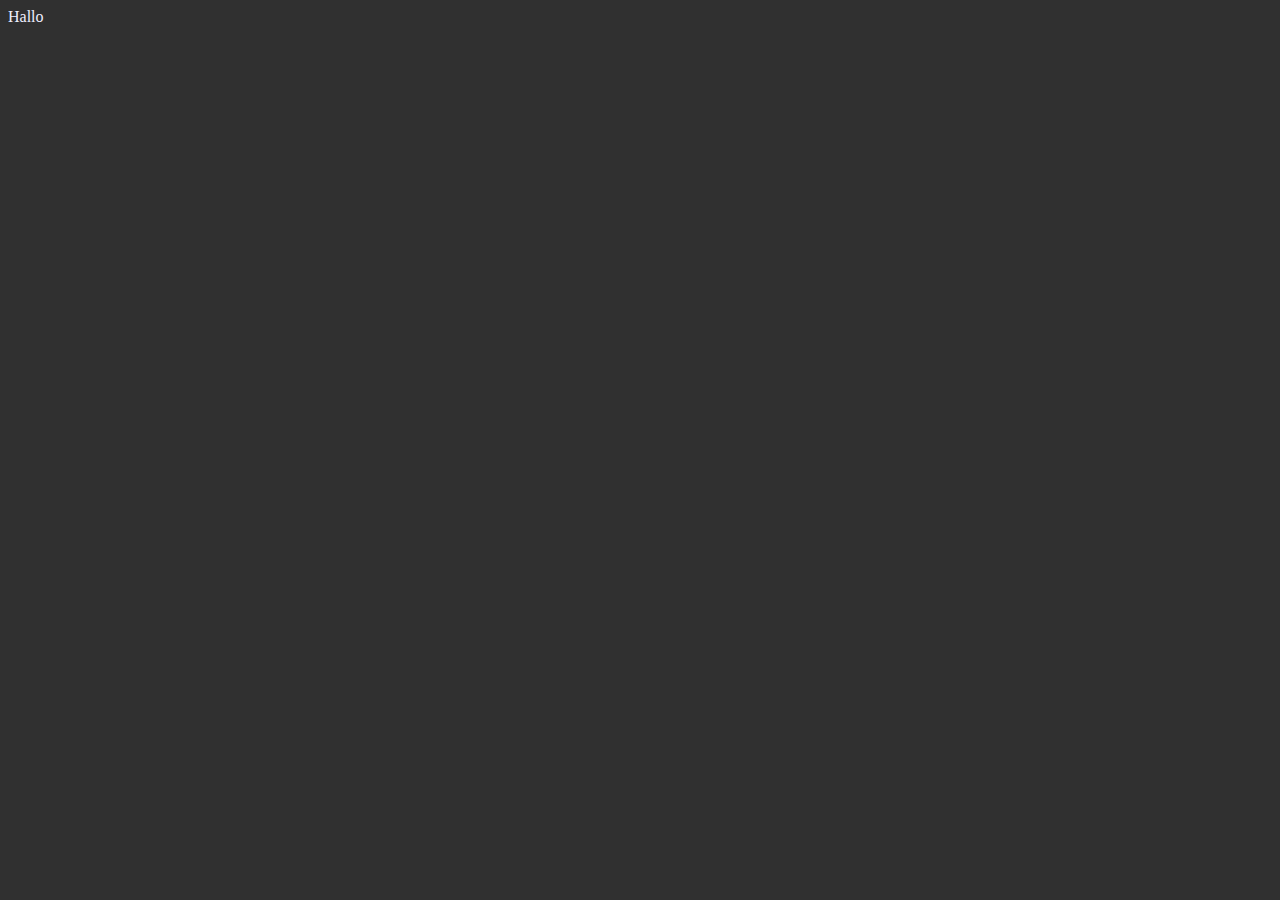
==== index.html @ 95289bf8 "Initial commit" ====
<!DOCTYPE html>

<title>conscriptUán</title>
<meta content="conscriptUán" property="og:title" />
<meta content="An online tool for creating and rendering conscripts." property="og:description" />
<!-- <meta content="https://indigouan.github.io/conscriptUan" property="og:url" /> -->

<html>
	<head>
		<link rel="stylesheet" type="text/css" href="style.css">
	</head>

	<text id="result">Hallo</text>
</html>

<script src="script.js"></script>
---- style.css ----
body {
	background-color: #303030;
	color: #eeeeff
}
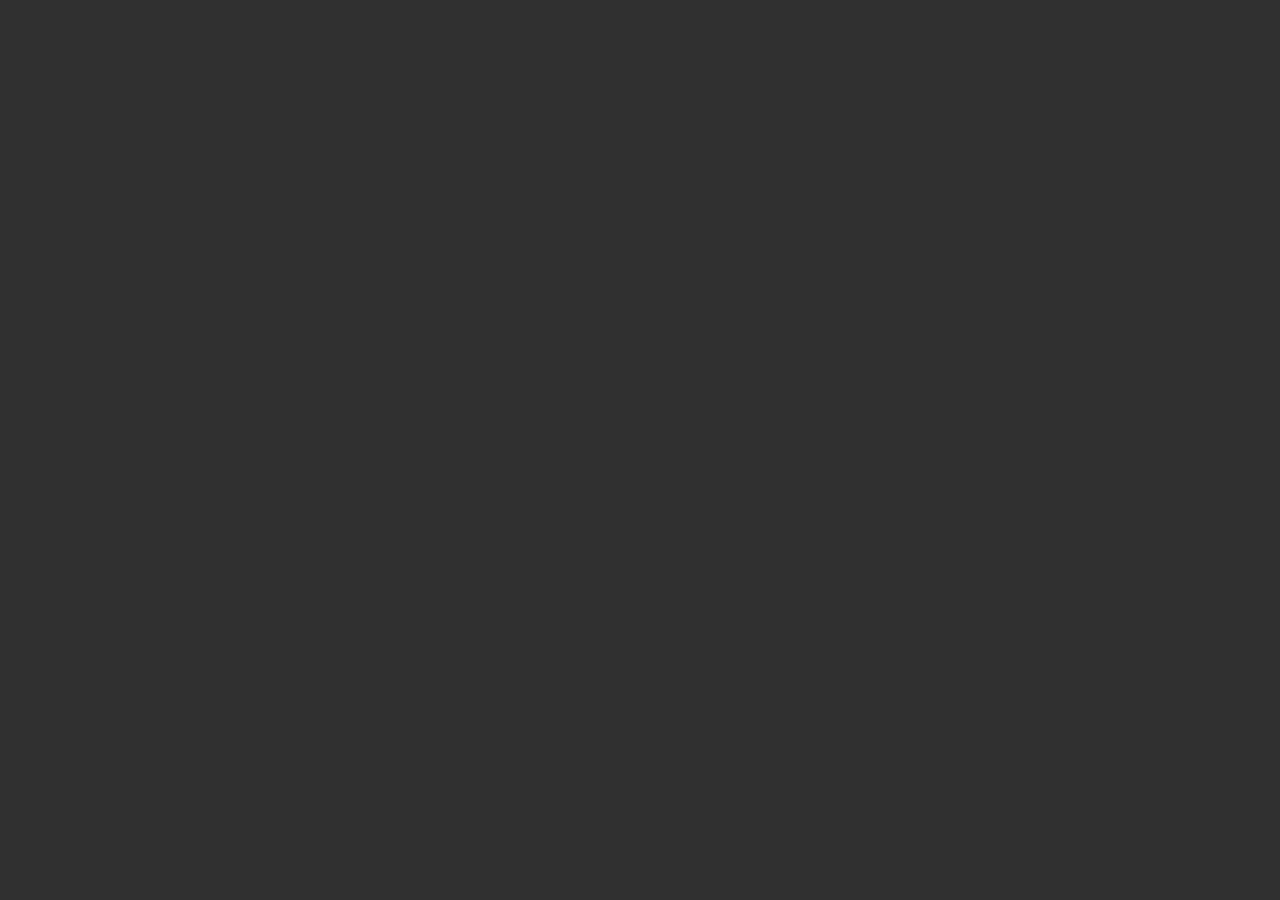
==== commit 148c7df0: "woking on glyph collection" ====
--- a/index.html
+++ b/index.html
@@ -9,8 +9,6 @@
 	<head>
 		<link rel="stylesheet" type="text/css" href="style.css">
 	</head>
-
-	<text id="result">Hallo</text>
 </html>
 
 <script src="script.js"></script>
--- a/style.css
+++ b/style.css
@@ -1,4 +1,5 @@
 body {
 	background-color: #303030;
-	color: #eeeeff
+	color: #eeeeff;
+	font-family: Verdana, sans-serif;
 }
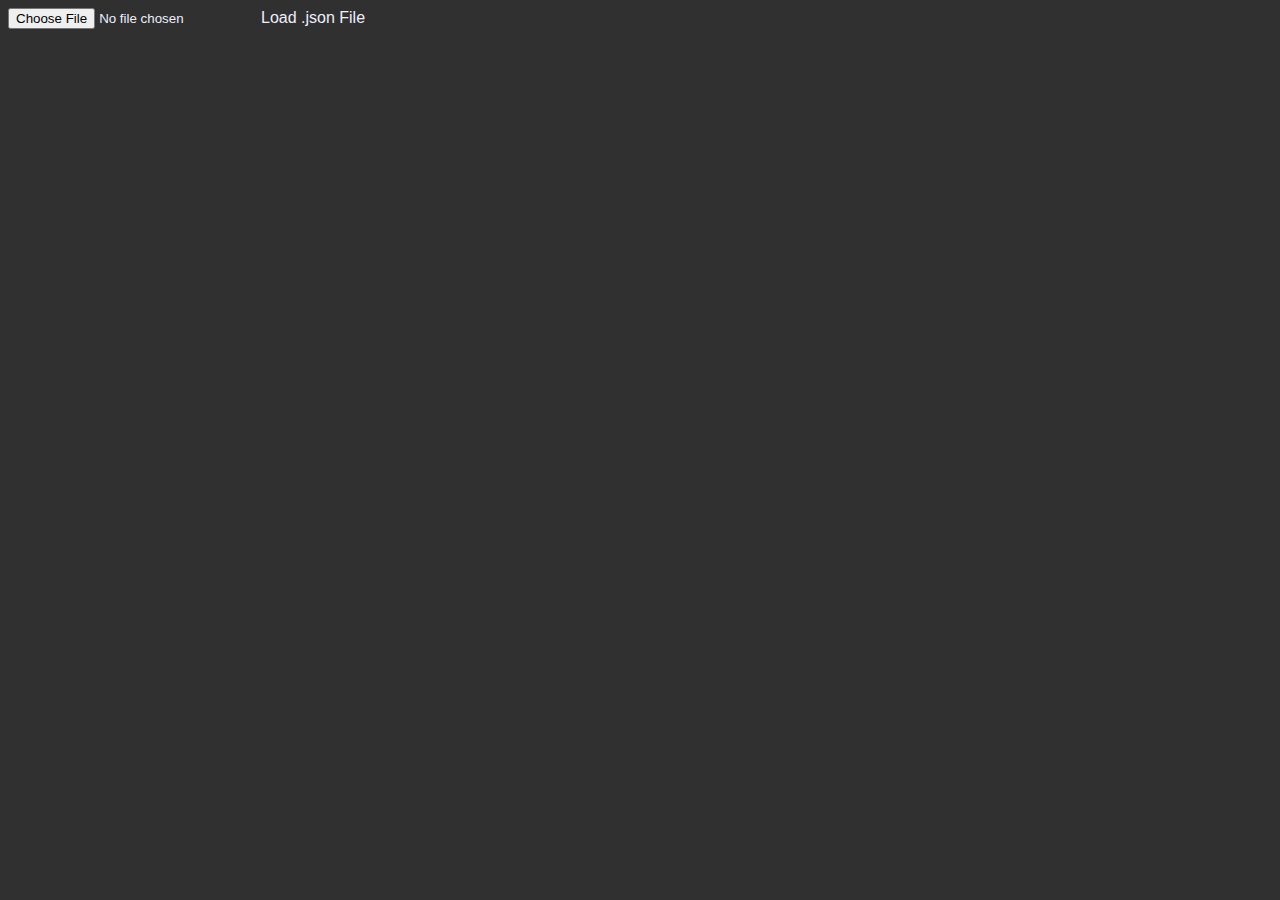
==== commit 3983833e: ".gay to .csu to .json" ====
--- a/index.html
+++ b/index.html
@@ -9,6 +9,11 @@
 	<head>
 		<link rel="stylesheet" type="text/css" href="style.css">
 	</head>
+
+	<body>
+		<input id="fileIn" type="file" accept=".json">Load .json File</input>
+	</body>
 </html>
 
+<script src="Redirect.js"></script>
 <script src="script.js"></script>
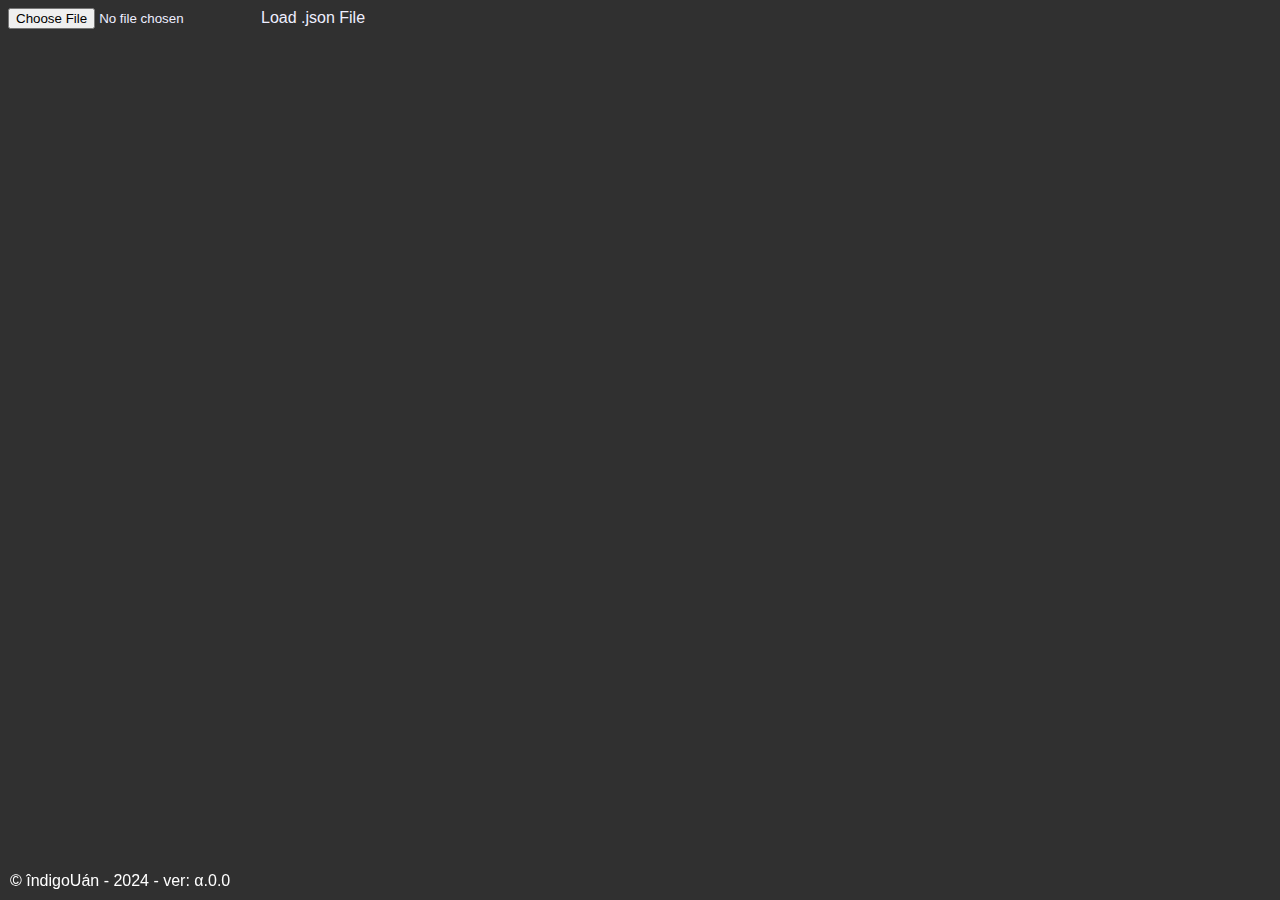
==== commit 9c137091: "added New Glyph button. added website footnote" ====
--- a/index.html
+++ b/index.html
@@ -13,6 +13,10 @@
 	<body>
 		<input id="fileIn" type="file" accept=".json">Load .json File</input>
 	</body>
+
+	<div id="label-text">
+		© îndigoUán - 2024 - ver: α.0.0
+	</div>
 </html>
 
 <script src="Redirect.js"></script>
--- a/style.css
+++ b/style.css
@@ -2,4 +2,14 @@
 	background-color: #303030;
 	color: #eeeeff;
 	font-family: Verdana, sans-serif;
+    position: relative;
+    min-height: 98vh;
 }
+
+#label-text {
+    position: fixed;
+    bottom: 0;
+    left: 0;
+    color: white;
+    padding: 10px;
+}
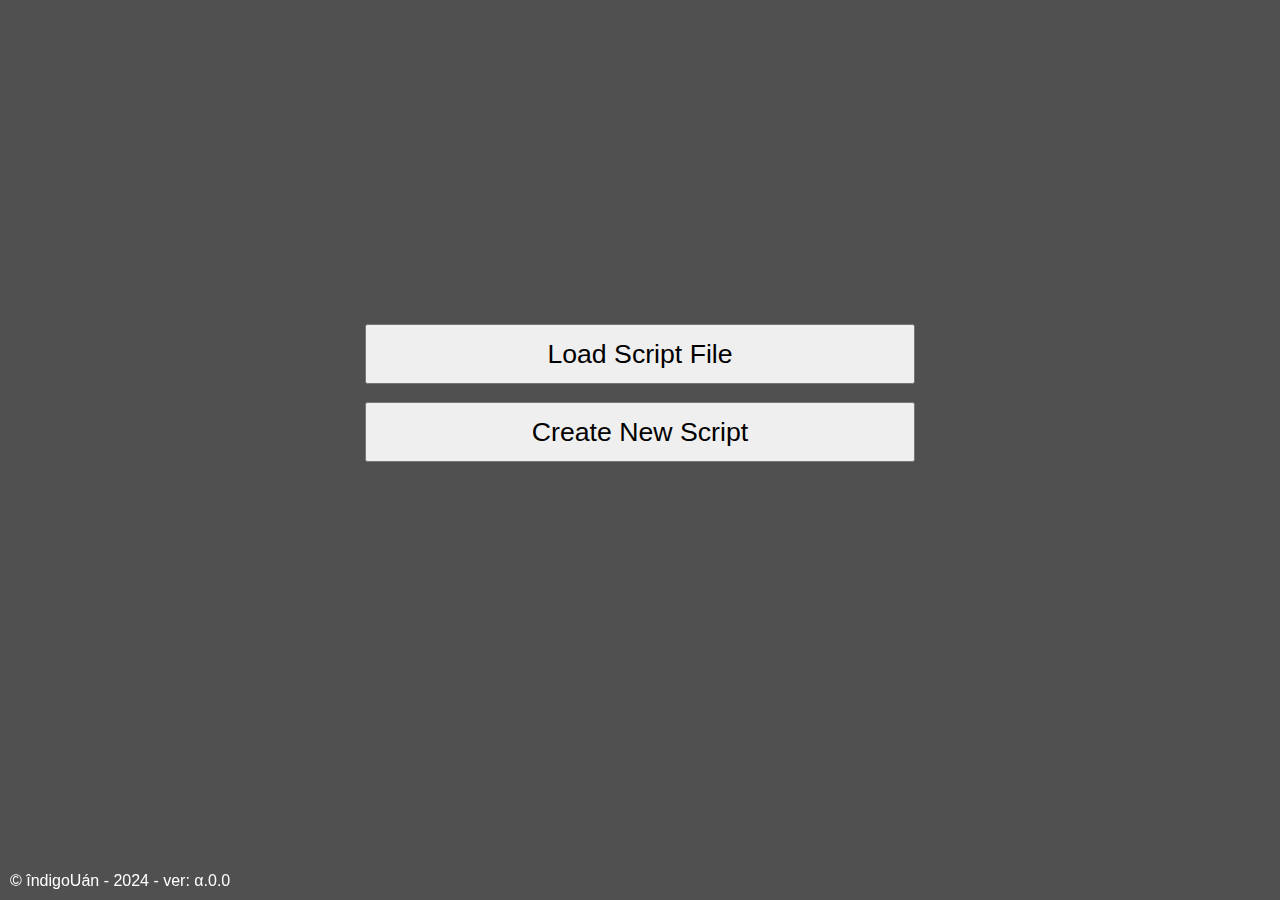
==== commit 1f15b506: "Delete Glyph works" ====
--- a/index.html
+++ b/index.html
@@ -1,6 +1,7 @@
 <!DOCTYPE html>
+<meta charset="UTF-8">
 
-<title>conscriptUán</title>
+<title>conscriptUán - Home</title>
 <meta content="conscriptUán" property="og:title" />
 <meta content="An online tool for creating and rendering conscripts." property="og:description" />
 <!-- <meta content="https://indigouan.github.io/conscriptUan" property="og:url" /> -->
@@ -8,15 +9,30 @@
 <html>
 	<head>
 		<link rel="stylesheet" type="text/css" href="style.css">
+		<style>
+			.buttons {
+				display: flex;
+				justify-content: center;
+				flex-direction: column;
+				align-items: center;
+			}
+			button {
+				font-family: Verdana, sans-serif;
+				font-size: 20pt;
+			}
+		</style>
 	</head>
 
 	<body>
-		<input id="fileIn" type="file" accept=".json">Load .json File</input>
+		<div class="buttons">
+			<button id="loadButton" onclick="loadScript()" style="size: 10; width: 550px; height: 60px; margin-top: 25%;">Load Script File</button>
+			<br>
+			<button id="newButton" onclick="createNewScript()" style="size: 10; width: 550px; height: 60px;">Create New Script</button>
+			<br><br>
+		</div>
 	</body>
 
-	<div id="label-text">
-		© îndigoUán - 2024 - ver: α.0.0
-	</div>
+	<script src="ToolVersion.js"></script>
 </html>
 
 <script src="Redirect.js"></script>
--- a/style.css
+++ b/style.css
@@ -1,15 +1,15 @@
 body {
-	background-color: #303030;
+	background-color: #505050;
 	color: #eeeeff;
 	font-family: Verdana, sans-serif;
-    position: relative;
-    min-height: 98vh;
+	position: relative;
+	min-height: 98vh;
 }
 
 #label-text {
-    position: fixed;
-    bottom: 0;
-    left: 0;
-    color: white;
-    padding: 10px;
+	position: fixed;
+	bottom: 0;
+	left: 0;
+	color: white;
+	padding: 10px;
 }
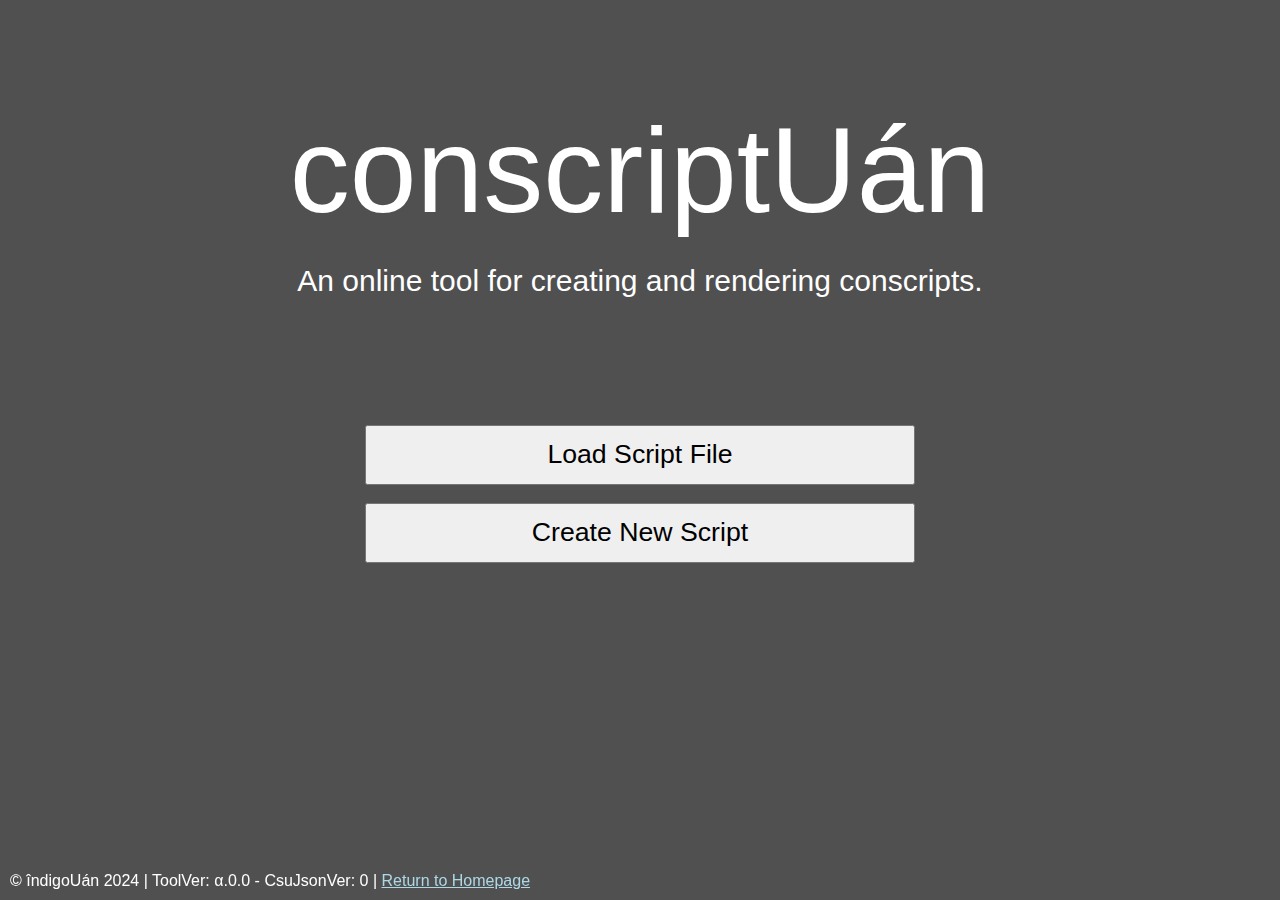
==== commit 70519083: "title" ====
--- a/index.html
+++ b/index.html
@@ -10,6 +10,9 @@
 	<head>
 		<link rel="stylesheet" type="text/css" href="style.css">
 		<style>
+			body {
+				min-height: 1vh;
+			}
 			.buttons {
 				display: flex;
 				justify-content: center;
@@ -20,15 +23,29 @@
 				font-family: Verdana, sans-serif;
 				font-size: 20pt;
 			}
+			.titles {
+				font-family: Arial, sans-serif;
+				color: white;
+				text-align: center;
+			}
+			#title {
+				font-size: 120px;
+				margin-top: 8%;
+			}
+			#subtitle {
+				font-size: 30px;
+				margin-top: 2%;
+			}
 		</style>
 	</head>
 
 	<body>
+		<div id="title" class="titles">conscriptUán</div>
+		<div id="subtitle" class="titles">An online tool for creating and rendering conscripts.</div>
 		<div class="buttons">
-			<button id="loadButton" onclick="loadScript()" style="size: 10; width: 550px; height: 60px; margin-top: 25%;">Load Script File</button>
+			<button id="loadButton" onclick="loadScript()" style="size: 10; width: 550px; height: 60px; margin-top: 10%;">Load Script File</button>
 			<br>
 			<button id="newButton" onclick="createNewScript()" style="size: 10; width: 550px; height: 60px;">Create New Script</button>
-			<br><br>
 		</div>
 	</body>
 
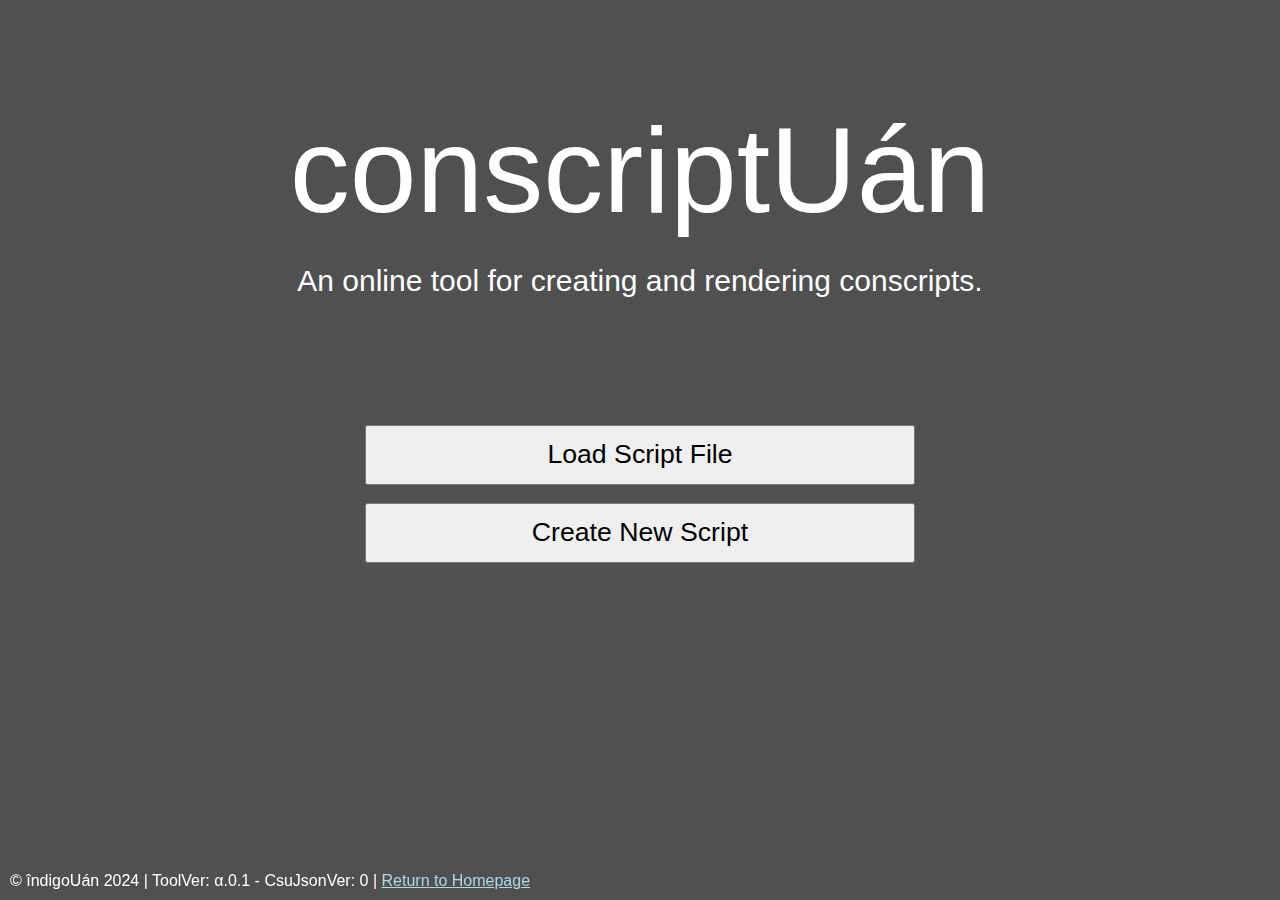
==== commit 41525393: "glyphs as parts of another glyph" ====
--- a/index.html
+++ b/index.html
@@ -52,5 +52,6 @@
 	<script src="ToolVersion.js"></script>
 </html>
 
+<script src="branches/CsuParser.js"></script>
 <script src="Redirect.js"></script>
 <script src="script.js"></script>
